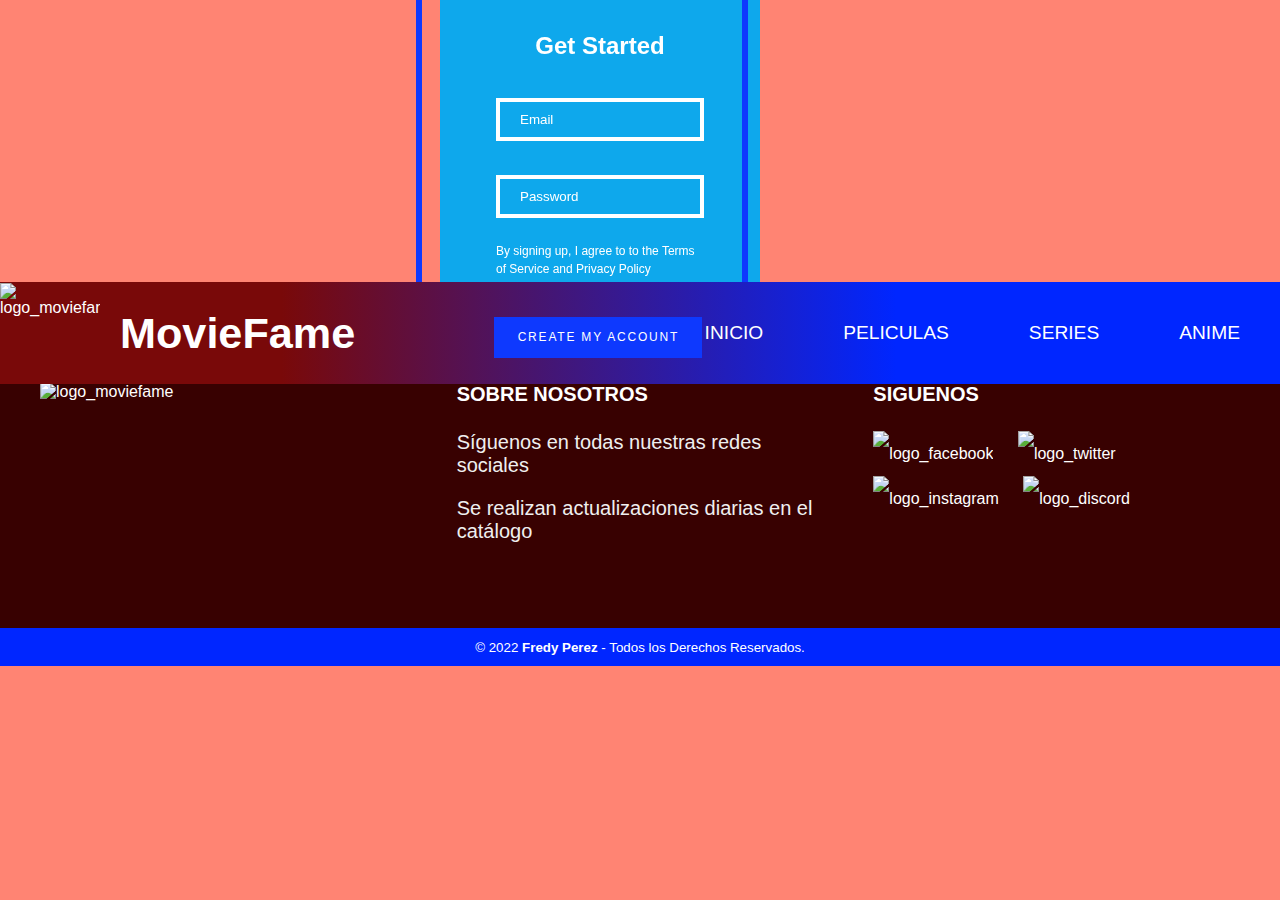
==== html/form.html @ ed68a6b4 "Add files via upload" ====
<!DOCTYPE html>
<html lang="en">
<head>
    <meta charset="UTF-8">
    <meta http-equiv="X-UA-Compatible" content="IE=edge">
    <meta name="viewport" content="width=device-width, initial-scale=1.0">
    <link rel="stylesheet" href="../css/form.css">
    <link rel="icon" href="https://images.vexels.com/media/users/3/153232/isolated/preview/c3bcb676107e330558ccc68f8e1cf7d5-icono-plano-del-reproductor-de-peliculas.png">
    <title>MovieFame</title>
</head>
<body>
    <header>
        <div class="logo">
            <img src="https://cdn-icons-png.flaticon.com/512/306/306337.png" alt="logo_moviefame">
            <h2>MovieFame</h2>
        </div>
        <nav>
            <ul>
                <li><a href="#">inicio</a></li>
                <li><a href="#nuestros-programas">peliculas</a></li>
                <li><a href="#series">series</a></li>
                <li><a href="#anime">anime</a></li>
            </ul>        
        </nav>
    </header>
    <main>
        <div class="container">
            <form id="form" autocomplete="off">
              <h1 id="message">Get Started</h1><small id="smallMessage"> </small>
              <div class="field">
                <input id="email" type="email" name="email" placeholder="Email" autocomplete="off"/>
                <label for="email">Email</label>
              </div>
              <div class="field">
                <input id="password" type="password" name="password" placeholder="Password" autocomplete="new-password"/>
                <label for="password">Password</label>
              </div>
              <button id="submit">Create My Account</button>
              <p>By signing up, I agree to to the Terms of Service and Privacy Policy</p>
            </form>
          </div>
    </main>
    <footer class="pie-pagina" id="pie">
        <div class="footer-one">
            <div class="footer-logo">
            <img  src="https://cdn-icons-png.flaticon.com/512/306/306337.png" alt="logo_moviefame">
            </div>
             <div class="parrafo">
                <h2>SOBRE NOSOTROS</h2>
                <p>Síguenos en todas nuestras redes sociales</p>
                <p>Se realizan actualizaciones diarias en el catálogo</p>
            </div>     
            <div class="parrafo">
                <h2>SIGUENOS</h2>
                <div class="red-social">
                    <a href="https://www.facebook.com/" target="_blank"><img src="https://cdn-icons-png.flaticon.com/512/20/20673.png" alt="logo_facebook"></a>
                    <a href="https://twitter.com/" target="_blank"><img src="https://upload.wikimedia.org/wikipedia/commons/thumb/4/4f/Twitter-logo.svg/2491px-Twitter-logo.svg.png" alt="logo_twitter"></a>
                    <a href="https://instagram.com/" target="_blank"><img src="https://upload.wikimedia.org/wikipedia/commons/thumb/e/e7/Instagram_logo_2016.svg/2048px-Instagram_logo_2016.svg.png" alt="logo_instagram"></a>
                    <a href="https://discord.com/" target="_blank"><img src="https://logodownload.org/wp-content/uploads/2017/11/discord-logo-4-1.png" alt="logo_discord"></a>
                </div>
            </div>
        </div>
        <div class="footer-two">
            <small>&copy; 2022 <b>Fredy Perez </b> - Todos los Derechos Reservados.</small>
        </div>
    </footer>
</body>
</html>
---- css/form.css ----
*{
    margin: 0;
    padding: 0;
    box-sizing: border-box;
}

body{font-family: "Oswald", sans-serif;}

/* Alinear los objetos, el logo y el titulo a la izquierda y la lista a la derecha*/
header{
    background: rgb(121,9,9);
    background: linear-gradient(90deg, rgba(121,9,9,1) 0%, rgba(121,9,9,1) 22%, rgb(0, 38, 255) 70%);
    color: white;
    display: flex;
    justify-content: space-between;
    align-items: center;
    position: fixed;
    width: 100%;
}

nav ul{
    overflow: hidden;
    list-style: none;
    text-transform: uppercase;
}

nav ul li{
    float: left;
}

nav ul li a{
    display: block;
    padding: 40px;
    text-decoration: none;
    color: white;
    font-size: larger;
    font-family: sans-serif;
}

header a:hover{
    background-color: rgb(0, 16, 109);
}

 /*Mover la imagen y el titulo*/
.logo {
    display: flex;
    align-items: center;
}

/* Ajuste del tamaño y posicion de la imagen */
.logo > img{
    width: 100px;
    height: 100px;
    vertical-align: top;
    margin-right: 20px;
}

/*  TAMAÑO DE TEXTO */
h1{ font-size: 3.5em;}
h2{ font-size: 2.7em;}
h3{ font-size: 2.7em;}
p{ font-size: 1.25em;}
h1,h2,h1,p,h3{font-family: sans-serif;}

/* Formulario */

body {
  font-family: "Lato", sans-serif;
  background: #ff8473;
  display: flex;
  align-items: center;
  flex-direction: column;
  align-content: center;
  justify-content: center;
  color: white;
}

.container {
  width: 400px;
}

form {
  display: flex;
  flex-direction: column;
  background: transparent;
  max-width: 320px;
  padding: 2rem 2rem 2rem 2rem;
  position: relative;
}
form::before, form::after {
  position: absolute;
  content: "";
  width: 100%;
  height: 100%;
  transition: all 0.5s ease;
}
form::before {
  z-index: -1;
  background: transparent;
  transform: translateX(-3.5rem) translateY(-3.75rem);
  border: 6px solid #0e39fe;
}
form::after {
  background: #0ea8ec;
  z-index: -2;
  transform: translateX(-2rem) translateY(-2.25rem);
}
form h1 {
  text-align: center;
  margin: 0 0 0.25rem 0;
  padding: 0;
  font-size: 1.5rem;
}
form small {
  display: block;
  margin: 0 auto 1rem;
  padding: 0;
  font-size: 14px;
}
form:focus-within {
  background: #0ea8ec;
}
form:focus-within::before {
  width: 0%;
  height: 0%;
  transform: translatex(0px) translatey(0px);
}
form .field {
  display: flex;
  flex-flow: column-reverse;
  margin-bottom: 1em;
}
form label,
form input {
  transition: all 0.3s ease;
  touch-action: manipulation;
}
form label {
  opacity: 0;
}
form input {
  padding: 10px 20px;
  border: 4px solid white;
  margin: 0 1.5rem;
  background-color: transparent !important;
  -webkit-appearance: none;
  color: white;
}
form input:-webkit-autofill {
  background-color: transparent !important;
  -webkit-box-shadow: 0 0 0px 1000px #0ea8ec inset;
  -webkit-text-fill-color: white !important;
}
form input::-moz-placeholder {
  color: white;
}
form input:-ms-input-placeholder {
  color: white;
}
form input::placeholder {
  color: white;
}
form input:focus {
  color: #0e39fe;
  font-weight: bold;
  outline: 0;
  border: 6px solid #0e39fe;
}
form input::-webkit-input-placeholder {
  opacity: 1;
  -webkit-transition: inherit;
  transition: inherit;
}
form input:focus::-webkit-input-placeholder {
  opacity: 0;
}
form button {
  border: none;
  padding: 0.85rem 1rem;
  margin-top: 2rem;
  background-color: #0e39fe;
  color: white;
  font-size: 0.75rem;
  text-transform: uppercase;
  width: 65%;
  position: absolute;
  bottom: -20px;
  right: 18%;
  letter-spacing: 0.15em;
  transition: all 0.3s ease;
}
form button:hover {
  border: 6px solid #090c9b;
}
form p {
  font-size: 0.75rem;
  line-height: 1.125rem;
  margin: 0.5rem 1.5rem 1.75rem 1.5rem;
}
form p.success-message {
  font-size: 1.25rem;
  text-align: center;
  line-height: 2rem;
  margin: 1.5rem auto 5rem auto;
}

/* Ajustes del pie de pagina */
.pie-pagina{
    width: 100%;
    background-color: rgb(56, 1, 1);
}

.pie-pagina .footer-one{
    width: 100%;
    max-width: 1200px;
    margin: auto;
    display:grid;
    grid-template-columns: repeat(3, 1fr);
    grid-gap:50px;
    padding: 45px 0px;
}

.footer-logo {
    display: flex;
    align-items: center;
}

.footer-logo > img{
    width: 200px;
    height: 200px;
    vertical-align: top;
}

.parrafo h2{
    color: #fff;
    margin-bottom: 25px;
    font-size: 20px;
}

.parrafo p{
    color: #efefef;
    margin-bottom: 20px;
}

.pie-pagina  a{
    color: #fff;
    display: inline-block;
    text-align: center;
    text-decoration: none;
    line-height: 45px;
    margin-right: 20px;
}

.red-social a img{
    width: 50px;
}

.footer-two{
    background-color: rgb(0, 38, 255);
    padding: 10px 5px;
    text-align: center;
    color: #fff;
}
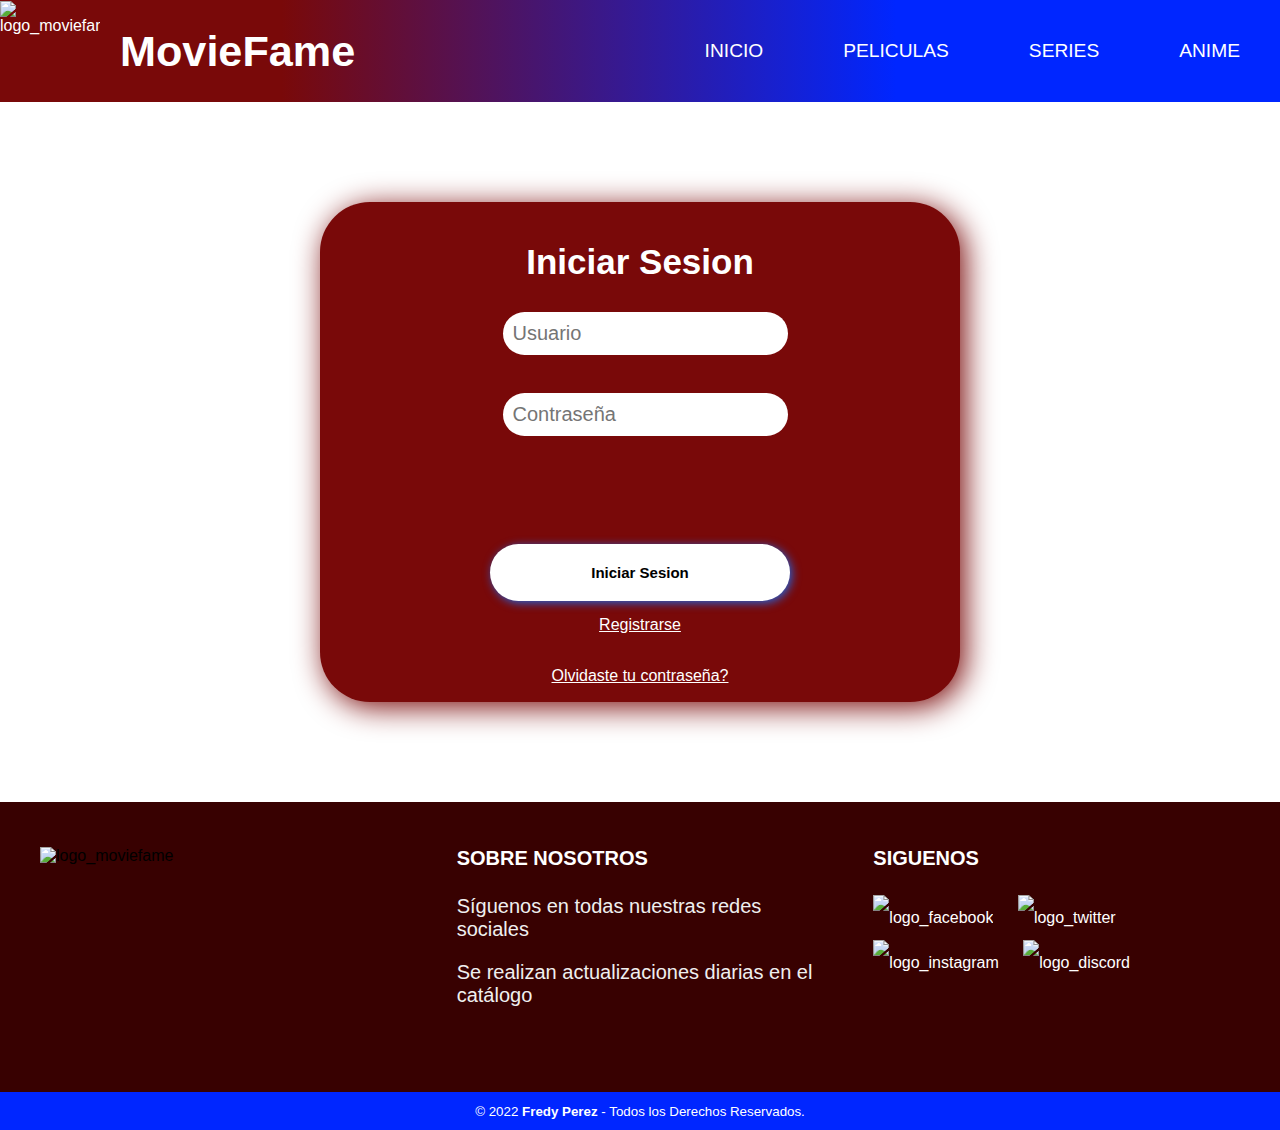
==== commit 2a9f3a59: "Colaboracion de Sebastian en varios archivos" ====
--- a/html/form.html
+++ b/html/form.html
@@ -4,7 +4,7 @@
     <meta charset="UTF-8">
     <meta http-equiv="X-UA-Compatible" content="IE=edge">
     <meta name="viewport" content="width=device-width, initial-scale=1.0">
-    <link rel="stylesheet" href="../css/form.css">
+    <link rel="stylesheet" href="../css/style-iniciar.css">
     <link rel="icon" href="https://images.vexels.com/media/users/3/153232/isolated/preview/c3bcb676107e330558ccc68f8e1cf7d5-icono-plano-del-reproductor-de-peliculas.png">
     <title>MovieFame</title>
 </head>
@@ -23,23 +23,22 @@
             </ul>        
         </nav>
     </header>
-    <main>
-        <div class="container">
-            <form id="form" autocomplete="off">
-              <h1 id="message">Get Started</h1><small id="smallMessage"> </small>
-              <div class="field">
-                <input id="email" type="email" name="email" placeholder="Email" autocomplete="off"/>
-                <label for="email">Email</label>
-              </div>
-              <div class="field">
-                <input id="password" type="password" name="password" placeholder="Password" autocomplete="new-password"/>
-                <label for="password">Password</label>
-              </div>
-              <button id="submit">Create My Account</button>
-              <p>By signing up, I agree to to the Terms of Service and Privacy Policy</p>
-            </form>
-          </div>
-    </main>
+    <form action="" class="login">
+        <h1 class="title">Iniciar Sesion</h1> 
+        
+        <label>
+            <i class="fa-solid fa-user"></i>
+            <input placeholder="Usuario" type="text" id="username">
+        </label><br>
+
+        <label>
+            <i class="fa-solid fa-lock"></i>
+            <input placeholder="Contraseña" type="password" id="password">
+        </label><br>
+        <button onclick="login()" id="button">Iniciar Sesion</button>
+        <a href="../html/registrarse" class="link">Registrarse</a><br>
+        <a href="#" class="link">Olvidaste tu contraseña?</a><br>
+    </form>
     <footer class="pie-pagina" id="pie">
         <div class="footer-one">
             <div class="footer-logo">
--- a/css/style-iniciar.css
+++ b/css/style-iniciar.css
@@ -0,0 +1,419 @@
+*{
+    margin: 0;
+    padding: 0;
+    box-sizing: border-box;
+}
+
+body{font-family: "Oswald", sans-serif;}
+
+/* Alinear los objetos, el logo y el titulo a la izquierda y la lista a la derecha*/
+header{
+    background: rgb(121,9,9);
+    background: linear-gradient(90deg, rgba(121,9,9,1) 0%, rgba(121,9,9,1) 22%, rgb(0, 38, 255) 70%);
+    color: white;
+    display: flex;
+    justify-content: space-between;
+    align-items: center;
+    position: relative;
+    width: 100%;
+}
+
+nav ul{
+    overflow: hidden;
+    list-style: none;
+    text-transform: uppercase;
+}
+
+nav ul li{
+    float: left;
+}
+
+nav ul li a{
+    display: block;
+    padding: 40px;
+    text-decoration: none;
+    color: white;
+    font-size: larger;
+    font-family: sans-serif;
+}
+
+header a:hover{
+    background-color: rgb(0, 16, 109);
+}
+
+ /*Mover la imagen y el titulo*/
+.logo {
+    display: flex;
+    align-items: center;
+}
+
+/* Ajuste del tamaño y posicion de la imagen */
+.logo > img{
+    width: 100px;
+    height: 100px;
+    vertical-align: top;
+    margin-right: 20px;
+}
+
+/*  TAMAÑO DE TEXTO */
+h1{ font-size: 3.5em;}
+h2{ font-size: 2.7em;}
+h3{ font-size: 2.7em;}
+p{ font-size: 1.25em;}
+h1,h2,h1,p,h3{font-family: sans-serif;}
+        
+/* BOTONES */
+button{
+    font-size: 1.25em;
+    font-weight: bold;
+    background-color: rgb(0, 16, 109);
+    border: 2px solid black;
+    color: white;
+    margin-top: 70px;
+    padding: 10px 30px;
+    border-radius: 5px;
+    box-shadow: 2px 2px 10px rgb(36, 99, 215);
+    color: white;
+    align-items: center;
+    justify-content: center;
+}
+        
+button:hover{
+  background-color: rgb(121,9,9);
+}
+        
+/* codigo del encabezado principal */
+#free{
+    display: flex;
+    align-items: center;
+    justify-content: center;
+    text-align: center;
+    flex-direction: column;
+    height: 90vh;
+    background-image: linear-gradient(
+        0deg,
+        rgba(0,0,0,0.5),
+        rgba(0,0,0,0.5)
+    )
+    ,url("https://png.pngtree.com/thumb_back/fw800/back_pic/02/66/87/73578b94f836a03.jpg");
+    background-repeat: no-repeat;
+    background-size: cover;
+    background-position: center center;
+}
+
+#free h1{
+  color: white;
+}
+
+#free button{
+  font-size: 1.75em;
+}
+        
+/*  SECCION DE PELICULAS */
+#nuestros-programas{
+    background-image: linear-gradient(
+        0deg,
+        rgba(0,0,0,0.5),
+        rgba(0,0,0,0.5)
+    )
+    ,url("https://thumbs.dreamstime.com/b/pasillo-oscuro-vac%C3%ADo-del-cine-con-los-asientos-c%C3%B3modos-en-luz-azul-ci%C3%A9rrese-para-arriba-las-filas-asiento-sala-de-142259945.jpg");
+    background-repeat: no-repeat;
+    background-size: cover;
+    background-position: center center;
+    color: white;
+    text-align: center;
+}
+
+/* Seccion de series */
+#series{
+    background-image: linear-gradient(
+        0deg,
+        rgba(0,0,0,0.5),
+        rgba(0,0,0,0.5)
+    )
+    ,url("https://images7.alphacoders.com/115/1152297.jpg");
+    background-repeat: no-repeat;
+    background-size: cover;
+    background-position: center center;
+    color: white;
+    text-align: center;
+}
+
+/* Seccion de anime */
+#anime{
+    background-image: linear-gradient(
+        0deg,
+        rgba(0,0,0,0.5),
+        rgba(0,0,0,0.5)
+    )
+    ,url("https://w0.peakpx.com/wallpaper/83/791/HD-wallpaper-anime-landscape-cityscape-scenic-sunset-anime-girl-anime.jpg");
+    background-repeat: no-repeat;
+    background-size: cover;
+    background-position: center center;
+    color: white;
+    text-align: center;
+}
+
+#nuestros-programas .contenedor, #series .contenedor, #anime .contenedor{
+    padding: 150px 20px;
+}
+        
+#nuestros-programas h2, #series h2, #anime h2{
+  margin-top: -85px;
+  margin-bottom: 40px;
+  font-size: 3.2em;
+}
+        
+#nuestros-programas p, #series p, #anime p{
+  display: block;
+ /* margin-bottom: 80px; */
+}
+        
+/* Alinear los contenedores uno al lado del otro */
+#nuestros-programas .programas, #series .programas, #anime .programas{
+  display: flex;
+  justify-content: center;
+}
+
+#nuestros-programas .columna, #series .columna_dos, #anime .columna_tres{
+  padding: 50px;
+  margin: 30px;
+  border-radius: 15px;
+  background-size: 100% 150px;
+  background-repeat: no-repeat;
+  background-color: #0a141d;
+  box-shadow: 2px 2px 10px rgb(36, 99, 215);
+  width: 40%;
+}
+        
+/*Estos códigos de CSS permiten incluir una imagen detrás de la caja a la que
+  pertenece cada uno. Además tiene un linear-gradient que opaca un poco las
+  imágenes con respecto al color indicado*/
+.columna:first-child{
+  background-image: linear-gradient(
+      0deg,
+      rgba(0,0,0,0.5),
+      rgba(0,0,0,0.5)
+  )
+  ,url("https://imagenes.20minutos.es/files/og_thumbnail/uploads/imagenes/2022/07/05/thor-love-and-thunder.jpeg");
+}
+        
+.columna:nth-child(2){
+  background-image: linear-gradient(
+      0deg,
+      rgba(0,0,0,0.5),
+      rgba(0,0,0,0.5)
+  )
+  ,url("https://static.abc.es/media/peliculas/000/025/287/wall-e-batallon-de-limpieza-2.jpg");
+}
+
+.columna:nth-child(3){
+  background-image: linear-gradient(
+      0deg,
+      rgba(0,0,0,0.5),
+      rgba(0,0,0,0.5)
+  )
+  ,url("https://www.ecartelera.com/images/sets/49700/49746.jpg");
+}
+
+.columna_dos:first-child{
+    background-image: linear-gradient(
+        0deg,
+        rgba(0,0,0,0.5),
+        rgba(0,0,0,0.5)
+    )
+    ,url("https://img.asmedia.epimg.net/resizer/LOPgNVw4H_KNzCDZEmhMzwqI5V8=/360x203/cloudfront-eu-central-1.images.arcpublishing.com/diarioas/HZIBIBBBDVNO7D4GW6CX27FM4Y.jpg");
+}
+          
+.columna_dos:nth-child(2){
+    background-image: linear-gradient(
+        0deg,
+        rgba(0,0,0,0.5),
+        rgba(0,0,0,0.5)
+    )
+    ,url("https://phantom-marca.unidadeditorial.es/20a6326c21b0bef5d1cb18cf3a9e40d3/resize/1320/f/jpg/assets/multimedia/imagenes/2022/06/08/16546830526781.jpg");
+}
+  
+.columna_dos:nth-child(3){
+    background-image: linear-gradient(
+        0deg,
+        rgba(0,0,0,0.5),
+        rgba(0,0,0,0.5)
+    )
+    ,url("https://i.blogs.es/16e585/breaking-bad/1366_2000.jpg");
+}
+
+.columna_tres:first-child{
+    background-image: linear-gradient(
+        0deg,
+        rgba(0,0,0,0.5),
+        rgba(0,0,0,0.5)
+    )
+    ,url("https://www.egames.news/__export/1655319452613/sites/debate/img/2022/06/15/one_punch-man_saitama_ha_sido_superado_y_ya_no_es_el_guerrero_mxs_fuerte_de_su_universo.jpg_976912859.jpg");
+}
+          
+.columna_tres:nth-child(2){
+    background-image: linear-gradient(
+        0deg,
+        rgba(0,0,0,0.5),
+        rgba(0,0,0,0.5)
+    )
+    ,url("https://i.blogs.es/04ac6a/2560_3000/1366_2000.jpeg");
+}
+  
+.columna_tres:nth-child(3){
+    background-image: linear-gradient(
+        0deg,
+        rgba(0,0,0,0.5),
+        rgba(0,0,0,0.5)
+    )
+    ,url("https://as01.epimg.net/meristation/imagenes/2020/05/29/noticias/1590777254_943497_1590777292_noticia_normal.jpg");
+}
+
+.columna p, .columna_dos p, .columna_tres p{
+    margin-top: 20%;
+}
+
+.columna h3, .columna_dos h3, .columna_tres h3{
+    height: 20%;
+}
+
+.contenedor .programas a{
+    text-decoration: none;
+}
+
+/* Ajustes del pie de pagina */
+.pie-pagina{
+    width: 100%;
+    background-color: rgb(56, 1, 1);
+}
+
+.pie-pagina .footer-one{
+    width: 100%;
+    max-width: 1200px;
+    margin: auto;
+    display:grid;
+    grid-template-columns: repeat(3, 1fr);
+    grid-gap:50px;
+    padding: 45px 0px;
+}
+
+.footer-logo {
+    display: flex;
+    align-items: center;
+}
+
+.footer-logo > img{
+    width: 200px;
+    height: 200px;
+    vertical-align: top;
+}
+
+.parrafo h2{
+    color: #fff;
+    margin-bottom: 25px;
+    font-size: 20px;
+}
+
+.parrafo p{
+    color: #efefef;
+    margin-bottom: 20px;
+}
+
+.pie-pagina  a{
+    color: #fff;
+    display: inline-block;
+    text-align: center;
+    text-decoration: none;
+    line-height: 45px;
+    margin-right: 20px;
+}
+
+.red-social a img{
+    width: 50px;
+}
+
+.footer-two{
+    background-color: rgb(0, 38, 255);
+    padding: 10px 5px;
+    text-align: center;
+    color: #fff;
+}
+
+/* Iniciar sesion*/
+
+.inicio-sesion{
+    width: 50%;
+    height: 100%;
+}
+
+.login{
+    height: 500px;
+    align-items: center;
+    margin-top: 100px;
+    margin-bottom: 100px;
+    box-sizing: border-box;
+}
+
+form{
+    display: flex;
+    flex-direction: column;
+    background: rgb(121,9,9);
+    text-align: center;
+    width: 50%;
+    margin: auto auto;
+    margin-top: 50%;
+    border-radius: 50px;
+    box-shadow: 5px 5px 30px rgb(121,9,9);
+}
+
+form .title{
+    padding-top: 40px;
+    color: #fff;
+    font-size: 35px;
+    font-weight: 800;
+    margin-bottom: 30px;
+}
+
+
+form label{
+    margin-bottom: 20px;
+}
+
+form label .fa-solid{
+    font-size: 20px;
+    color: #fff;
+    margin-right: 10px;
+}
+
+form label input{
+    padding: 10px;
+    outline: none;
+    border: none;
+    font-size: 20px;
+    border-radius: 80px;
+}
+
+form .link{
+    color: #fff;
+    margin-top: 15px;
+    font-weight: 400;
+}
+
+form button{
+    color: #000;
+    border: none;
+    background: #fff;
+    cursor: pointer;
+    font-size: 15px;
+    padding: 20px;
+    border-radius: 50px;
+    width: 300px;
+}
+
+#iniciar{
+    margin-left: 55%;
+ }
+ #registrarse{
+     margin-left: 25px;
+ }